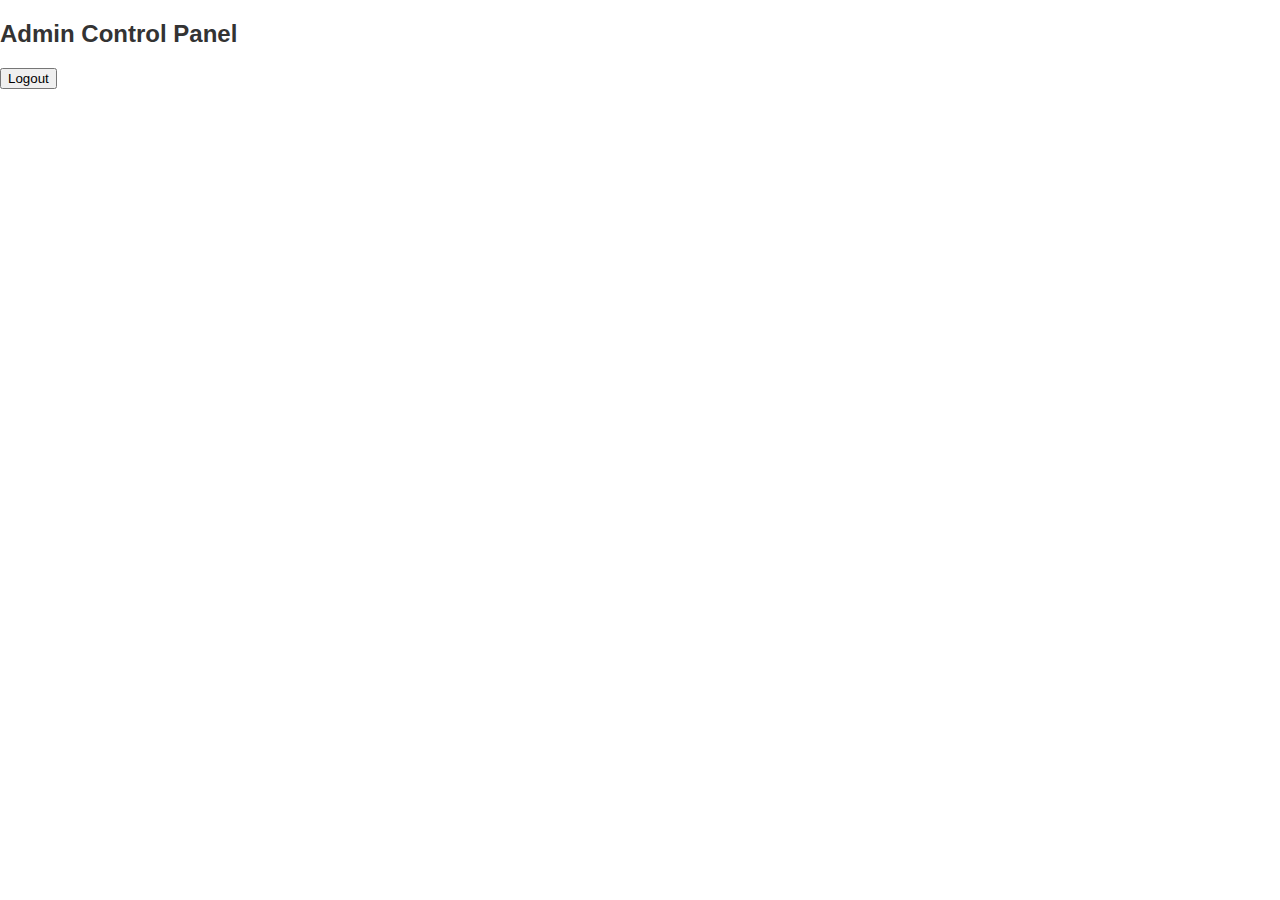
==== admin-control-panel.html @ 21744a4b "Update and rename admin-control.html to admin-control-panel.html" ====
<!DOCTYPE html>
<html lang="en">
<head>
    <meta charset="UTF-8">
    <title>Admin Control Panel - Adarsha Shishu Niketan</title>
    <link rel="stylesheet" href="style.css">
</head>
<body>
    <h2>Admin Control Panel</h2>
    <div>
        <!-- Placeholder for control options like "Manage Notices", "Upload Photos", etc. -->
        <button onclick="logout()">Logout</button>
    </div>

    <script>
        function logout() {
            window.location.href = 'admin-login.html';
        }
    </script>
</body>
</html>
---- style.css ----
body {
    font-family: Arial, sans-serif;
    margin: 0;
    padding: 0;
    color: #333;
}

.navbar {
    display: flex;
    justify-content: space-between;
    padding: 10px 20px;
    background-color: #f0f0f0;
}

.logo {
    width: 60px;
    height: auto;
}

.nav-links a {
    margin-left: 20px;
    text-decoration: none;
    color: #000;
}

#cover {
    position: relative;
}

.cover-photo {
    width: 100%;
    height: 300px;
    object-fit: cover;
}

.cover-text {
    position: absolute;
    top: 50%;
    left: 10%;
    color: navy;
    transform: translateY(-50%);
}

#main-content {
    display: flex;
    justify-content: space-between;
    padding: 20px;
}

#about, #notices {
    width: 45%;
}

.notice-list {
    list-style: none;
}

footer {
    background: linear-gradient(to right, #a8d0e6, #f8e9a1);
    padding: 10px 20px;
    text-align: center;
}
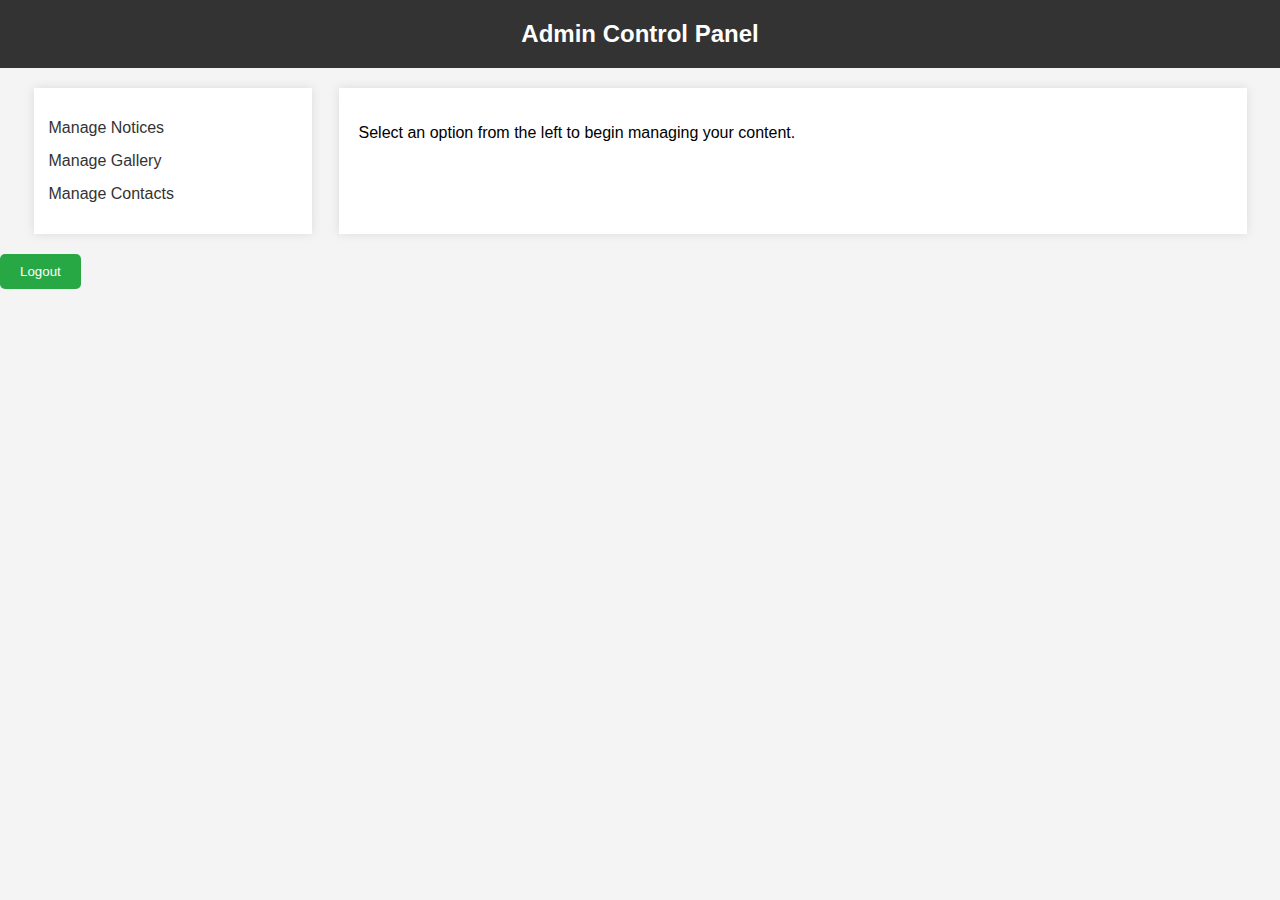
==== commit 83744131: "Update admin-control-panel.html" ====
--- a/admin-control-panel.html
+++ b/admin-control-panel.html
@@ -3,19 +3,27 @@
 <head>
     <meta charset="UTF-8">
     <title>Admin Control Panel - Adarsha Shishu Niketan</title>
-    <link rel="stylesheet" href="style.css">
+    <link rel="stylesheet" href="admin-control-panel.css">
 </head>
 <body>
     <h2>Admin Control Panel</h2>
-    <div>
-        <!-- Placeholder for control options like "Manage Notices", "Upload Photos", etc. -->
-        <button onclick="logout()">Logout</button>
+    <div class="admin-container">
+        <nav class="admin-menu">
+            <ul>
+                <li><a href="#" id="manage-notices">Manage Notices</a></li>
+                <li><a href="#" id="manage-gallery">Manage Gallery</a></li>
+                <li><a href="#" id="manage-contacts">Manage Contacts</a></li>
+            </ul>
+        </nav>
+
+        <section class="admin-content">
+            <!-- Content will be loaded dynamically based on admin action -->
+            <p>Select an option from the left to begin managing your content.</p>
+        </section>
     </div>
 
-    <script>
-        function logout() {
-            window.location.href = 'admin-login.html';
-        }
-    </script>
+    <button id="logout">Logout</button>
+
+    <script src="admin-control-panel.js"></script>
 </body>
 </html>
--- a/admin-control-panel.css
+++ b/admin-control-panel.css
@@ -0,0 +1,62 @@
+body {
+    font-family: Arial, sans-serif;
+    background-color: #f4f4f4;
+    margin: 0;
+    padding: 0;
+}
+
+h2 {
+    text-align: center;
+    padding: 20px;
+    background-color: #333;
+    color: #fff;
+    margin: 0;
+}
+
+.admin-container {
+    display: flex;
+    justify-content: space-around;
+    padding: 20px;
+}
+
+.admin-menu {
+    width: 20%;
+    background: #fff;
+    padding: 15px;
+    box-shadow: 0 0 10px rgba(0, 0, 0, 0.1);
+}
+
+.admin-menu ul {
+    list-style-type: none;
+    padding: 0;
+}
+
+.admin-menu li {
+    margin: 15px 0;
+}
+
+.admin-menu li a {
+    text-decoration: none;
+    color: #333;
+}
+
+.admin-content {
+    width: 70%;
+    background: #fff;
+    padding: 20px;
+    box-shadow: 0 0 10px rgba(0, 0, 0, 0.1);
+}
+
+button {
+    display: inline-block;
+    padding: 10px 20px;
+    background-color: #28a745;
+    color: #fff;
+    border: none;
+    border-radius: 5px;
+    cursor: pointer;
+}
+
+button:hover {
+    background-color: #218838;
+}
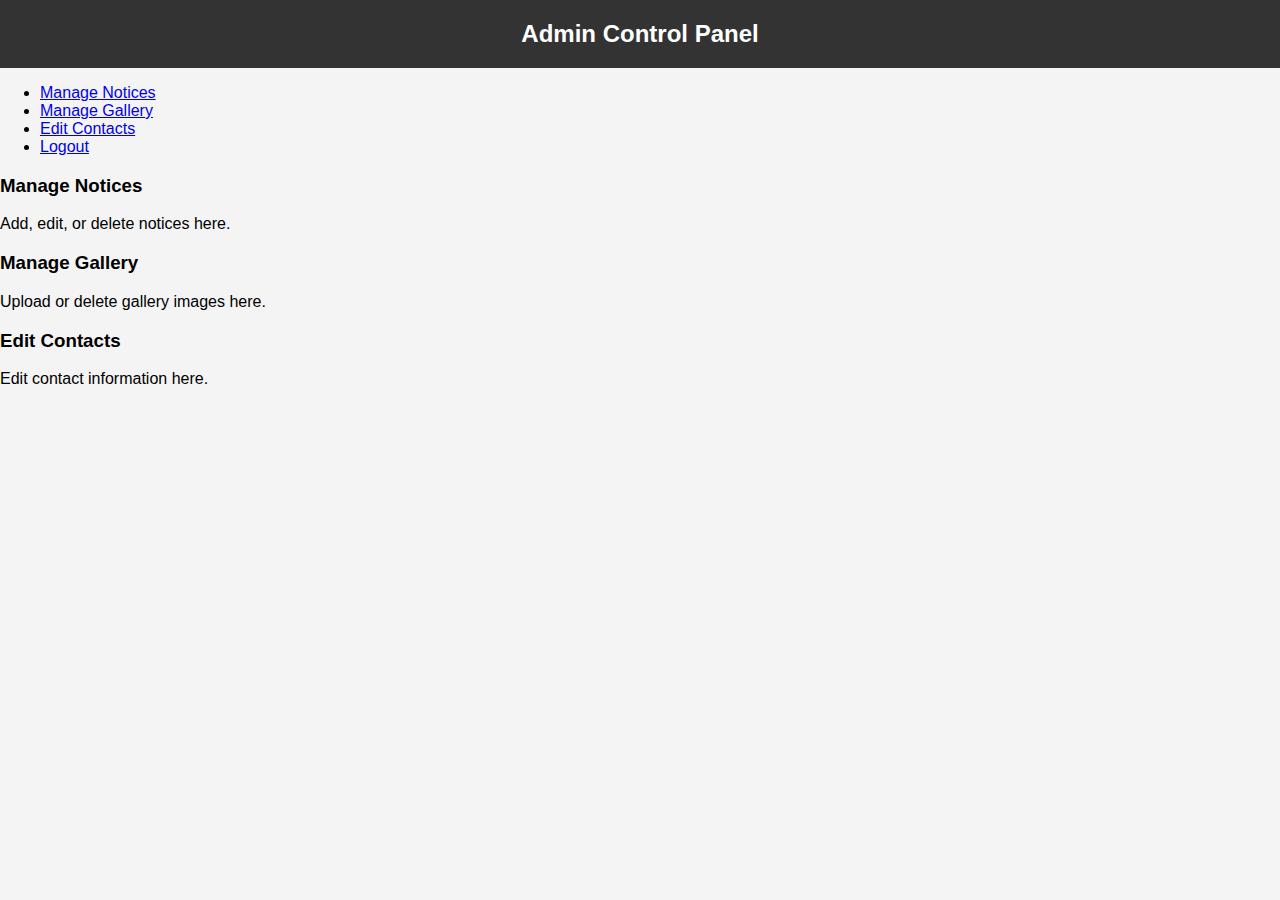
==== commit 4c248115: "Update admin-control-panel.html" ====
--- a/admin-control-panel.html
+++ b/admin-control-panel.html
@@ -2,28 +2,39 @@
 <html lang="en">
 <head>
     <meta charset="UTF-8">
-    <title>Admin Control Panel - Adarsha Shishu Niketan</title>
+    <title>Admin Control Panel</title>
     <link rel="stylesheet" href="admin-control-panel.css">
 </head>
 <body>
-    <h2>Admin Control Panel</h2>
-    <div class="admin-container">
-        <nav class="admin-menu">
+    <div class="admin-panel-container">
+        <h2>Admin Control Panel</h2>
+        <nav class="admin-nav">
             <ul>
-                <li><a href="#" id="manage-notices">Manage Notices</a></li>
-                <li><a href="#" id="manage-gallery">Manage Gallery</a></li>
-                <li><a href="#" id="manage-contacts">Manage Contacts</a></li>
+                <li><a href="#manage-notices">Manage Notices</a></li>
+                <li><a href="#manage-gallery">Manage Gallery</a></li>
+                <li><a href="#edit-contacts">Edit Contacts</a></li>
+                <li><a href="index.html">Logout</a></li>
             </ul>
         </nav>
 
-        <section class="admin-content">
-            <!-- Content will be loaded dynamically based on admin action -->
-            <p>Select an option from the left to begin managing your content.</p>
+        <!-- Placeholder Sections -->
+        <section id="manage-notices">
+            <h3>Manage Notices</h3>
+            <p>Add, edit, or delete notices here.</p>
+            <!-- Implement additional notice management functionalities -->
+        </section>
+
+        <section id="manage-gallery">
+            <h3>Manage Gallery</h3>
+            <p>Upload or delete gallery images here.</p>
+            <!-- Implement additional gallery management functionalities -->
+        </section>
+
+        <section id="edit-contacts">
+            <h3>Edit Contacts</h3>
+            <p>Edit contact information here.</p>
+            <!-- Implement contact management functionalities -->
         </section>
     </div>
-
-    <button id="logout">Logout</button>
-
-    <script src="admin-control-panel.js"></script>
 </body>
 </html>
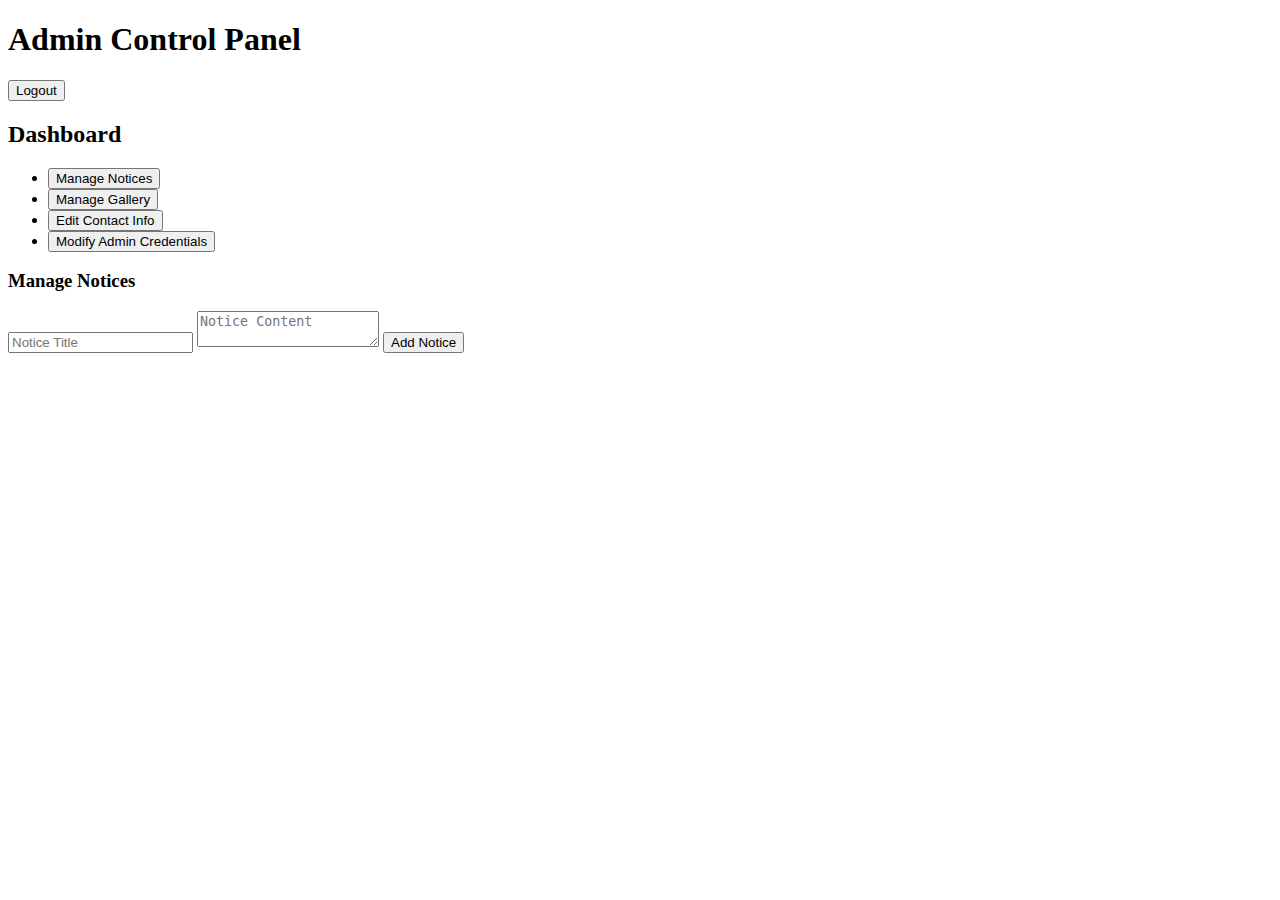
==== commit 69022407: "Update admin-control-panel.html" ====
--- a/admin-control-panel.html
+++ b/admin-control-panel.html
@@ -2,39 +2,65 @@
 <html lang="en">
 <head>
     <meta charset="UTF-8">
-    <title>Admin Control Panel</title>
-    <link rel="stylesheet" href="admin-control-panel.css">
+    <title>Admin Control Panel - Adarsha Shishu Niketan</title>
+    <link rel="stylesheet" href="styles.css">
 </head>
 <body>
-    <div class="admin-panel-container">
-        <h2>Admin Control Panel</h2>
+    <header class="admin-header">
+        <h1>Admin Control Panel</h1>
+        <button onclick="logout()">Logout</button>
+    </header>
+    
+    <div class="admin-dashboard">
+        <h2>Dashboard</h2>
         <nav class="admin-nav">
             <ul>
-                <li><a href="#manage-notices">Manage Notices</a></li>
-                <li><a href="#manage-gallery">Manage Gallery</a></li>
-                <li><a href="#edit-contacts">Edit Contacts</a></li>
-                <li><a href="index.html">Logout</a></li>
+                <li><button onclick="showSection('notices')">Manage Notices</button></li>
+                <li><button onclick="showSection('gallery')">Manage Gallery</button></li>
+                <li><button onclick="showSection('contact')">Edit Contact Info</button></li>
+                <li><button onclick="showSection('admin-credentials')">Modify Admin Credentials</button></li>
             </ul>
         </nav>
+        
+        <div id="notices" class="admin-section">
+            <h3>Manage Notices</h3>
+            <form id="add-notice-form" onsubmit="addNotice(event)">
+                <input type="text" id="notice-title" placeholder="Notice Title" required>
+                <textarea id="notice-content" placeholder="Notice Content" required></textarea>
+                <button type="submit">Add Notice</button>
+            </form>
+            <table id="notice-table">
+                <!-- Notices will be dynamically added here -->
+            </table>
+        </div>
+        
+        <div id="gallery" class="admin-section" style="display:none;">
+            <h3>Manage Gallery</h3>
+            <input type="file" id="upload-photo" accept="image/*" onchange="uploadPhoto()">
+            <div id="admin-gallery">
+                <!-- Uploaded photos will be displayed here -->
+            </div>
+        </div>
 
-        <!-- Placeholder Sections -->
-        <section id="manage-notices">
-            <h3>Manage Notices</h3>
-            <p>Add, edit, or delete notices here.</p>
-            <!-- Implement additional notice management functionalities -->
-        </section>
+        <div id="contact" class="admin-section" style="display:none;">
+            <h3>Edit Contact Info</h3>
+            <form id="edit-contact-form" onsubmit="editContact(event)">
+                <input type="text" id="admin-contact-number" placeholder="Contact Number" required>
+                <input type="email" id="admin-contact-email" placeholder="Email Address" required>
+                <button type="submit">Update Contact Info</button>
+            </form>
+        </div>
 
-        <section id="manage-gallery">
-            <h3>Manage Gallery</h3>
-            <p>Upload or delete gallery images here.</p>
-            <!-- Implement additional gallery management functionalities -->
-        </section>
+        <div id="admin-credentials" class="admin-section" style="display:none;">
+            <h3>Modify Admin Credentials</h3>
+            <form id="change-credentials-form" onsubmit="changeAdminCredentials(event)">
+                <input type="text" id="new-admin-id" placeholder="New Admin ID" required>
+                <input type="password" id="new-admin-password" placeholder="New Password" required>
+                <button type="submit">Change Credentials</button>
+            </form>
+        </div>
+    </div>
 
-        <section id="edit-contacts">
-            <h3>Edit Contacts</h3>
-            <p>Edit contact information here.</p>
-            <!-- Implement contact management functionalities -->
-        </section>
-    </div>
+    <script src="admin-control-panel.js"></script>
 </body>
 </html>
